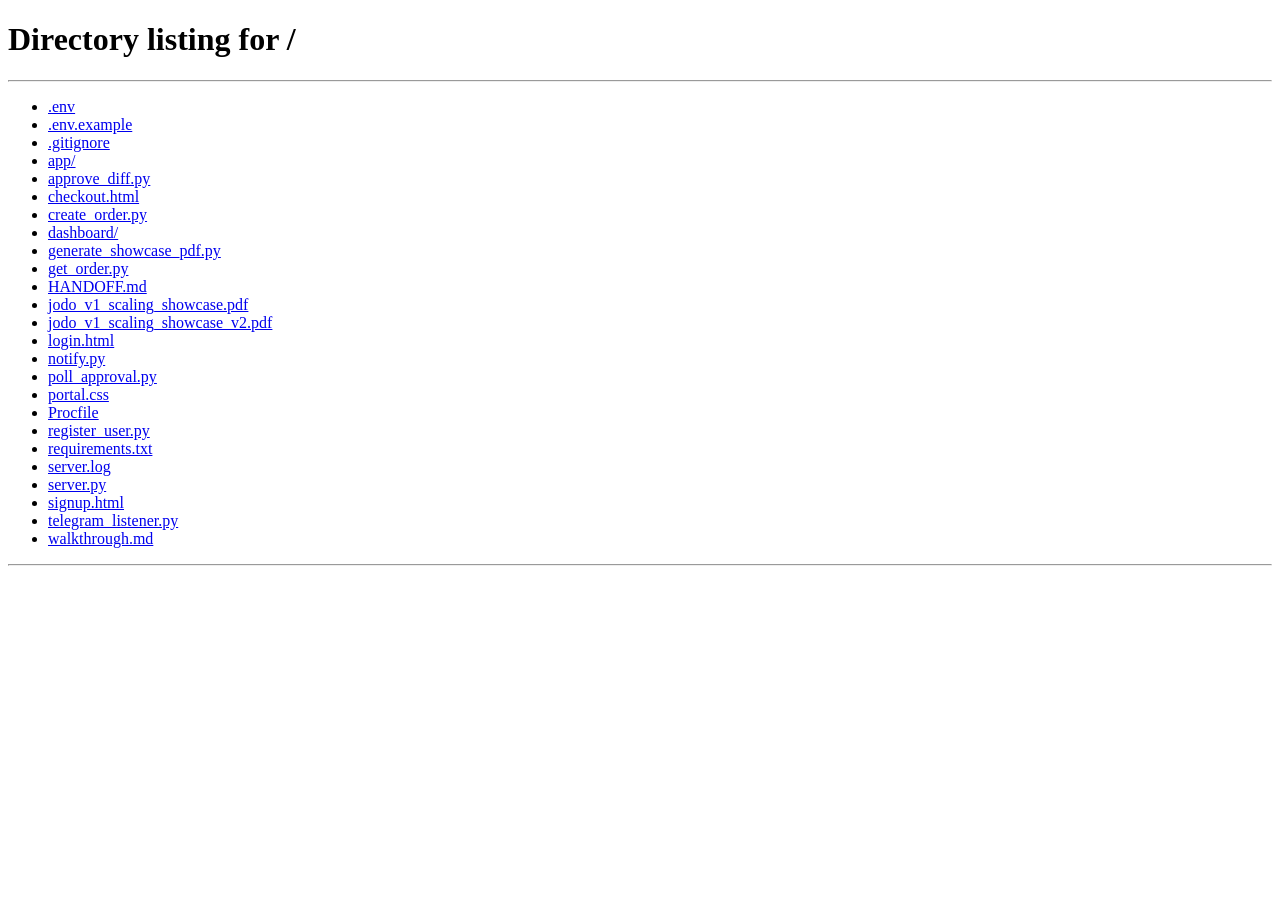
==== dashboard/index.html @ 1eba7fa5 "Initialize Jodo Sandbox Evolution V5 - Cloud Ready" ====
<!DOCTYPE html>
<html lang="en">
<head>
    <meta charset="UTF-8">
    <meta name="viewport" content="width=device-width, initial-scale=1.0">
    <title>Jodo | Developer Dashboard</title>
    <link rel="stylesheet" href="/dashboard/index.css">
    <link rel="stylesheet" href="/dashboard/playground.css">
    <link rel="stylesheet" href="https://cdnjs.cloudflare.com/ajax/libs/font-awesome/6.4.0/css/all.min.css">
</head>
<body>
    <div class="app-container">
        <!-- Sidebar -->
        <aside class="sidebar">
            <div class="logo">
                <div class="logo-icon">
                    <i class="fas fa-bolt"></i>
                </div>
                <span>Jodo <span style="font-size: 0.6rem; background: var(--secondary); padding: 2px 6px; border-radius: 10px; vertical-align: middle; margin-left: 4px; font-weight: 800; letter-spacing: 0.5px;">BETA</span></span>
            </div>
            <nav>
                <ul class="nav-links">
                    <li><a href="#" class="nav-item active" data-tab="overview"><i class="fas fa-home"></i> Overview</a></li>
                    <li><a href="#" class="nav-item" data-tab="api-keys"><i class="fas fa-key"></i> API Keys <span style="font-size: 0.5rem; background: #3b82f6; padding: 1px 4px; border-radius: 4px; position: relative; top: -5px; font-weight: 800;">NEW</span></a></li>
                    <li><a href="#" class="nav-item" data-tab="playground"><i class="fas fa-vial"></i> API Playground</a></li>
                    <li><a href="#" class="nav-item" data-tab="transactions"><i class="fas fa-receipt"></i> Transactions</a></li>
                    <li><a href="#" class="nav-item" data-tab="webhooks"><i class="fas fa-link"></i> Webhooks & Logs</a></li>
                    <li><a href="#" class="nav-item" data-tab="docs"><i class="fas fa-book"></i> Documentation</a></li>
                </ul>
            </nav>
        </aside>

        <!-- Main Content -->
        <main class="main-content">
            <header class="animate">
                <div>
                    <h1 id="welcome-heading" style="font-size: 2rem; margin-bottom: 0.5rem;">Welcome back, Developer</h1>
                    <p style="color: var(--text-muted);">Manage your Jodo integrations and test your flows.</p>
                </div>
                <div class="env-badge" style="background: rgba(99, 102, 241, 0.1); color: #818cf8; padding: 6px 12px; border-radius: 20px; font-size: 0.75rem; font-weight: 700; border: 1px solid rgba(99, 102, 241, 0.2); display: flex; align-items: center; gap: 6px;">
                    <span style="width: 8px; height: 8px; background: #6366f1; border-radius: 50%; display: inline-block; box-shadow: 0 0 10px #6366f1;"></span>
                    SANDBOX MODE
                </div>
            </header>

            <!-- Overview Tab Content -->
            <div id="overview-tab" class="tab-content active">
                <!-- Stats Grid -->
                <div class="stats-grid animate" style="animation-delay: 0.1s;">
                    <div class="card">
                        <div class="stat-label">Total Requests (24h)</div>
                        <div class="stat-value" id="stat-total-requests">0</div>
                    </div>
                    <div class="card">
                        <div class="stat-label">Success Rate</div>
                        <div class="stat-value" id="stat-success-rate" style="color: #10b981;">100%</div>
                    </div>
                    <div class="card">
                        <div class="stat-label">Avg. Latency</div>
                        <div class="stat-value" id="stat-avg-latency" style="color: var(--secondary);">0ms</div>
                    </div>
                </div>

                <!-- API Key Section (Mini) -->
                <section class="card animate" style="animation-delay: 0.2s;">
                    <div style="display: flex; justify-content: space-between; align-items: center; margin-bottom: 1.5rem;">
                        <h2 style="font-size: 1.25rem;">API Credentials (Sandbox)</h2>
                        <button class="btn-primary" onclick="switchTab('api-keys')">View All Keys</button>
                    </div>
                    <div class="api-key-container">
                        <label style="font-size: 0.75rem; color: var(--text-muted); text-transform: uppercase;">API Key</label>
                        <div class="key-row">
                            <span class="key-value" id="mini-key-display">jodo_sb_••••••••••••</span>
                        </div>
                    </div>
                </section>
            </div>

            <!-- API Keys Tab Content -->
            <div id="api-keys-tab" class="tab-content" style="display: none;">
                <section class="card">
                    <div style="display: flex; justify-content: space-between; align-items: center; margin-bottom: 1.5rem;">
                        <h2 style="font-size: 1.3rem;">Manage Keys</h2>
                        <button class="btn-primary" id="generate-keys-btn">Generate New Key</button>
                    </div>
                    <!-- Full API Key rows here -->
                    <div class="api-key-container">
                        <label style="font-size: 0.75rem; color: var(--text-muted); text-transform: uppercase;">API Base URL</label>
                        <div class="key-row">
                            <span class="key-value" id="sb-base-url-display">https://ext.devtest1.jodopay.com</span>
                            <button class="copy-btn" onclick="copyText('https://ext.devtest1.jodopay.com', 'Base URL')">Copy</button>
                        </div>

                        <label style="font-size: 0.75rem; color: var(--text-muted); text-transform: uppercase; margin-top: 1.5rem; display: block;">Authorization Header</label>
                        <div class="key-row">
                            <span class="key-value" id="sb-auth-header-display">Basic ••••••••••••••••••••••••••••••••</span>
                            <button class="copy-btn" onclick="copyToClipboard('sb-auth-header-display', 'Auth Header')">Copy</button>
                        </div>

                        <label style="font-size: 0.75rem; color: var(--text-muted); text-transform: uppercase; margin-top: 1.5rem; display: block;">API Key</label>
                        <div class="key-row">
                            <span class="key-value" id="sb-key-display">jodo_sb_••••••••••••</span>
                            <button class="copy-btn" onclick="copyToClipboard('sb-key-display', 'API Key')">Copy</button>
                        </div>

                        <label style="font-size: 0.75rem; color: var(--text-muted); text-transform: uppercase; margin-top: 1.5rem; display: block;">API Secret</label>
                        <div class="key-row">
                            <span class="key-value" id="sb-secret-display">••••••••••••••••••••••••••••••••</span>
                            <button class="copy-btn" id="reveal-secret-btn">Reveal</button>
                        </div>
                    </div>
                </section>
            </div>

            <!-- Playground Tab Content -->
            <div id="playground-tab" class="tab-content" style="display: none;">
                <h2 style="font-size: 1.5rem; margin-bottom: 1rem;">API Playground</h2>
                <div class="playground-container">
                    <div class="api-list" id="api-list">
                        <!-- Populated by playground.js -->
                    </div>
                    <div class="api-details">
                        <div class="editor-pane">
                            <div class="pane-header">
                                <span id="endpoint-display" style="color: var(--secondary);">/api/v1/...</span>
                                <div style="display: flex; gap: 0.75rem;">
                                    <button id="copy-curl-btn" class="btn-primary" style="background: rgba(255,255,255,0.1); color: white; border: 1px solid var(--border); box-shadow: none; padding: 0.5rem 1rem;">Copy Curl</button>
                                    <button id="run-btn" class="btn-primary" style="padding: 0.5rem 1rem;">Send Request</button>
                                </div>
                            </div>
                            <textarea id="json-editor" class="json-editor" placeholder="{ ... }"></textarea>
                        </div>
                        <div class="response-pane">
                            <div class="pane-header">Response</div>
                            <pre id="response-body" class="json-response">// Response will appear here</pre>
                        </div>
                    </div>
                </div>
            </div>

            <!-- Transactions Tab Content -->
            <div id="transactions-tab" class="tab-content" style="display: none;">
                <section class="card animate">
                    <div style="display: flex; justify-content: space-between; align-items: center; margin-bottom: 2rem;">
                        <h2 style="font-size: 1.5rem;">Transaction History</h2>
                        <div class="filters">
                            <button class="btn-secondary" style="font-size: 0.8rem; padding: 4px 12px; border: 1px solid var(--border); border-radius: 4px;">Filter</button>
                            <button class="btn-secondary" onclick="loadTransactions()" style="font-size: 0.8rem; padding: 4px 12px; border: 1px solid var(--border); border-radius: 4px; margin-left: 8px;">Refresh</button>
                        </div>
                    </div>
                    <div class="table-container">
                        <table style="width: 100%; border-collapse: collapse; text-align: left;">
                            <thead style="background: rgba(255,255,255,0.05);">
                                <tr>
                                    <th style="padding: 12px; font-size: 0.75rem; color: var(--text-muted); text-transform: uppercase;">Order ID</th>
                                    <th style="padding: 12px; font-size: 0.75rem; color: var(--text-muted); text-transform: uppercase;">Amount</th>
                                    <th style="padding: 12px; font-size: 0.75rem; color: var(--text-muted); text-transform: uppercase;">Status</th>
                                    <th style="padding: 12px; font-size: 0.75rem; color: var(--text-muted); text-transform: uppercase;">Gateway</th>
                                    <th style="padding: 12px; font-size: 0.75rem; color: var(--text-muted); text-transform: uppercase;">Date</th>
                                </tr>
                            </thead>
                            <tbody id="transaction-list">
                                <!-- Populated by JS -->
                            </tbody>
                        </table>
                    </div>
                </section>
            </div>

            <!-- Webhooks Tab Content -->
            <div id="webhooks-tab" class="tab-content" style="display: none;">
                <div class="grid-2" style="display: grid; grid-template-columns: 1fr 1fr; gap: 24px;">
                    <section class="card">
                        <h2 style="font-size: 1.25rem; margin-bottom: 1.5rem;">Webhook Endpoints</h2>
                        <div style="display: flex; gap: 10px; margin-bottom: 20px;">
                        <input type="text" id="webhook-url-input" placeholder="https://your-api.com/webhook" style="flex: 1; padding: 12px; border-radius: 8px; background: rgba(255,255,255,0.05); border: 1px solid rgba(255,255,255,0.1); color: white;">
                        <button class="btn-primary" onclick="addWebhook()">Add Webhook</button>
                    </div>
                    <!-- Webhook Events -->
                    <div style="margin-bottom: 20px; display: flex; gap: 15px; font-size: 0.8rem; color: var(--text-muted);">
                        <span>Events:</span>
                        <label style="display: flex; align-items: center; gap: 5px; cursor: pointer; color: white;">
                            <input type="checkbox" name="webhook-event" value="order.payment.debited" checked> Debited
                        </label>
                        <label style="display: flex; align-items: center; gap: 5px; cursor: pointer; color: white;">
                            <input type="checkbox" name="webhook-event" value="order.payment.settled" checked> Settled
                        </label>
                        <label style="display: flex; align-items: center; gap: 5px; cursor: pointer; color: white;">
                            <input type="checkbox" name="webhook-event" value="order.payment.failed" checked> Failed
                        </label>
                    </div>
                        <div id="endpoint-list" class="endpoint-list">
                            <!-- Populated by JS -->
                        </div>
                    </section>

                    <section class="card">
                        <div style="display: flex; justify-content: space-between; align-items: center; margin-bottom: 1.5rem;">
                            <h2 style="font-size: 1.25rem;">Delivery Logs</h2>
                            <button class="btn-secondary" onclick="loadWebhookLogs()" style="padding: 4px 12px; font-size: 0.7rem;">Refresh</button>
                        </div>
                        <div id="webhook-logs" class="logs-container">
                            <!-- Populated by JS -->
                        </div>
                    </section>
                </div>
            </div>

            <!-- Log Viewer Modal -->
            <div id="log-viewer" class="modal" style="display: none; position: fixed; top: 0; left: 0; width: 100%; height: 100%; background: rgba(0,0,0,0.8); backdrop-filter: blur(10px); z-index: 100; align-items: center; justify-content: center;">
                <div class="card" style="width: 90%; max-width: 800px; max-height: 80vh; overflow-y: auto;">
                    <div style="display: flex; justify-content: space-between; align-items: center; margin-bottom: 24px;">
                        <h3 id="modal-title">Log Details</h3>
                        <button onclick="document.getElementById('log-viewer').style.display='none'" style="background: none; border: none; color: white; cursor: pointer; font-size: 1.5rem;">&times;</button>
                    </div>
                    <pre id="modal-content" style="background: rgba(0,0,0,0.3); padding: 1.5rem; border-radius: 12px; font-family: monospace; font-size: 0.85rem; overflow-x: auto;"></pre>
                </div>
            </div>

            <!-- Documentation Tab -->
            <div id="docs-tab" class="tab-content" style="display: none;">
                <div class="docs-container animate">
                    <nav class="docs-sidebar">
                        <div style="font-size: 0.7rem; color: var(--text-muted); text-transform: uppercase; margin-bottom: 1rem; letter-spacing: 1px;">Contents</div>
                        <a href="#events" class="docs-sidebar-link active">Webhook Events</a>
                        <a href="#reliability" class="docs-sidebar-link">Reliability & Retries</a>
                        <a href="#idempotency" class="docs-sidebar-link">Idempotency</a>
                        <a href="#security" class="docs-sidebar-link">Security & Signatures</a>
                        <a href="#failures" class="docs-sidebar-link">Handling Failures</a>
                    </nav>

                    <div class="docs-content">
                        <!-- Events Section -->
                        <section id="events" class="docs-section">
                            <h2>Order-based Integration</h2>
                            <p>Jodo sends real-time notifications for Pay Order events. This is the primary integration method for current sandbox testing.</p>
                            
                            <h3>Available Events</h3>
                            <div class="code-snippet">
                                <div class="code-label">Example JSON</div>
                                <pre>"event": "order.payment.debited"
"data": {
    "id": "pay_8607c3cb94ae",
    "order_id": "order_fd8ebc8f1e27",
    "amount": 1500,
    "status": "paid"
}</pre>
                            </div>
                            <ul class="docs-list">
                                <li><i class="fas fa-check-circle"></i> <span class="event-tag">order.payment.debited</span> - Triggered when a Pay order payment is made.</li>
                                <li><i class="fas fa-check-circle"></i> <span class="event-tag">order.payment.settled</span> - Triggered when a Pay order payment is settled to the bank account.</li>
                            </ul>
                        </section>

                        <!-- Reliability Section -->
                        <section id="reliability" class="docs-section">
                            <h2>Reliability & Retries</h2>
                            <p>To ensure events are delivered successfully, Jodo implements a robust retry policy. We consider delivery successful only when your system returns an <strong>HTTP 200 OK</strong>.</p>
                            <div class="info-alert">
                                <i class="fas fa-info-circle"></i>
                                <div>
                                    <strong>Retry Policy:</strong> Jodo retries up to 5 times over a period of 3 days. Retries happen at 6-hour and 24-hour intervals.
                                </div>
                            </div>
                        </section>

                        <!-- Idempotency Section -->
                        <section id="idempotency" class="docs-section">
                            <h2>Ensure Idempotency</h2>
                            <p>Due to the retry logic, your system might receive the same event multiple times. You should ensure that your application handles this gracefully without duplicate processing.</p>
                            <div class="info-alert">
                                <i class="fas fa-lightbulb"></i>
                                <div>
                                    <strong>Best Practice:</strong> Always check the Order ID or Payment ID before updating your database. Return 200 OK even if the event was already processed.
                                </div>
                            </div>
                        </section>

                        <!-- Security Section -->
                        <section id="security" class="docs-section">
                            <h2>Security & Signatures</h2>
                            <p>We provide multiple options to verify that requests are coming from Jodo:</p>
                            
                            <h3>1. IP Whitelisting</h3>
                            <p>Configure your firewall to allow traffic from the following IP addresses:</p>
                            <div style="display: grid; grid-template-columns: 1fr 1fr; gap: 20px;">
                                <div class="card" style="padding: 1rem;">
                                    <div style="font-size: 0.7rem; color: var(--secondary); text-transform: uppercase;">UAT Environments</div>
                                    <pre style="font-size: 0.8rem; margin-top: 8px;">3.108.86.33
13.127.40.177
65.0.77.215</pre>
                                </div>
                                <div class="card" style="padding: 1rem;">
                                    <div style="font-size: 0.7rem; color: #10b981; text-transform: uppercase;">Production</div>
                                    <pre style="font-size: 0.8rem; margin-top: 8px;">3.6.234.242
3.111.80.40
13.232.24.175</pre>
                                </div>
                            </div>

                            <h3>2. Signature Verification</h3>
                            <p>Use the <span class="event-tag">X-Jodo-Signature</span> header to verify the payload using your Webhook Secret and HMAC-SHA256.</p>
                        </section>

                        <!-- Failures Section -->
                        <section id="failures" class="docs-section">
                            <h2>Handling Failures</h2>
                            <p>If a webhook fails continuously (100 times in Production, 10 times in UAT), the subscription is automatically disabled to prevent system overload. You will receive an email notification for such events.</p>
                        </section>
                    </div>
                </div>
            </div>
        </main>
    </div>

    <script src="/dashboard/dashboard.js"></script>
    <script src="/dashboard/playground.js"></script>
</body>
</html>
---- dashboard/index.css ----
@import url('https://fonts.googleapis.com/css2?family=Inter:wght@300;400;500;600;700&display=swap');

:root {
    --bg-main: #0f172a;
    --bg-card: rgba(30, 41, 59, 0.7);
    --primary: #3b82f6;
    --primary-glow: rgba(59, 130, 246, 0.5);
    --secondary: #06b6d4;
    --accent: #8b5cf6;
    --text-main: #f8fafc;
    --text-muted: #94a3b8;
    --border: rgba(255, 255, 255, 0.1);
    --glass-bg: rgba(255, 255, 255, 0.05);
    --glass-blur: blur(12px);
    --transition: all 0.3s cubic-bezier(0.4, 0, 0.2, 1);
}

* {
    margin: 0;
    padding: 0;
    box-sizing: border-box;
    font-family: 'Inter', sans-serif;
}

body {
    background-color: var(--bg-main);
    color: var(--text-main);
    overflow-x: hidden;
    min-height: 100vh;
}

/* Background Gradients */
body::before {
    content: '';
    position: fixed;
    top: -10%;
    right: -10%;
    width: 60%;
    height: 60%;
    background: radial-gradient(circle, rgba(59, 130, 246, 0.15) 0%, transparent 70%);
    z-index: -1;
    pointer-events: none;
}

body::after {
    content: '';
    position: fixed;
    bottom: -10%;
    left: -10%;
    width: 50%;
    height: 50%;
    background: radial-gradient(circle, rgba(139, 92, 246, 0.1) 0%, transparent 70%);
    z-index: -1;
    pointer-events: none;
}

.app-container {
    display: flex;
    min-height: 100vh;
}

/* Sidebar */
.sidebar {
    width: 260px;
    background: var(--glass-bg);
    backdrop-filter: var(--glass-blur);
    border-right: 1px solid var(--border);
    padding: 2rem 1.5rem;
    display: flex;
    flex-direction: column;
    position: sticky;
    top: 0;
    height: 100vh;
}

.logo {
    display: flex;
    align-items: center;
    gap: 0.75rem;
    font-size: 1.5rem;
    font-weight: 700;
    color: var(--text-main);
    margin-bottom: 3rem;
}

.logo-icon {
    width: 32px;
    height: 32px;
    background: linear-gradient(135deg, var(--primary), var(--secondary));
    border-radius: 8px;
    display: flex;
    align-items: center;
    justify-content: center;
    box-shadow: 0 4px 12px var(--primary-glow);
}

.nav-links {
    list-style: none;
    display: flex;
    flex-direction: column;
    gap: 0.5rem;
}

.nav-item {
    padding: 0.75rem 1rem;
    border-radius: 10px;
    color: var(--text-muted);
    text-decoration: none;
    font-weight: 500;
    transition: var(--transition);
    display: flex;
    align-items: center;
    gap: 0.75rem;
}

.nav-item:hover {
    background: var(--glass-bg);
    color: var(--text-main);
}

.nav-item.active {
    background: rgba(59, 130, 246, 0.15);
    color: var(--primary);
    border: 1px solid rgba(59, 130, 246, 0.2);
}

/* Main Content */
.main-content {
    flex: 1;
    padding: 2.5rem;
    max-width: 1200px;
    margin: 0 auto;
    width: 100%;
}

header {
    display: flex;
    justify-content: space-between;
    align-items: center;
    margin-bottom: 3rem;
}

.env-toggle {
    background: var(--bg-card);
    padding: 0.4rem;
    border-radius: 100px;
    border: 1px solid var(--border);
    display: flex;
    gap: 0.5rem;
}

.toggle-btn {
    padding: 0.5rem 1.5rem;
    border-radius: 100px;
    border: none;
    cursor: pointer;
    font-size: 0.875rem;
    font-weight: 600;
    transition: var(--transition);
    background: transparent;
    color: var(--text-muted);
}

.toggle-btn.active.sandbox {
    background: #f59e0b;
    color: white;
    box-shadow: 0 4px 12px rgba(245, 158, 11, 0.3);
}

.toggle-btn.active.live {
    background: #10b981;
    color: white;
    box-shadow: 0 4px 12px rgba(16, 185, 129, 0.3);
}

/* Cards */
.stats-grid {
    display: grid;
    grid-template-columns: repeat(auto-fit, minmax(240px, 1fr));
    gap: 1.5rem;
    margin-bottom: 2.5rem;
}

.card {
    background: var(--bg-card);
    backdrop-filter: var(--glass-blur);
    border: 1px solid var(--border);
    border-radius: 16px;
    padding: 1.5rem;
    transition: var(--transition);
}

.card:hover {
    transform: translateY(-4px);
    border-color: rgba(59, 130, 246, 0.3);
    box-shadow: 0 10px 30px rgba(0, 0, 0, 0.2);
}

.stat-label {
    color: var(--text-muted);
    font-size: 0.875rem;
    margin-bottom: 0.5rem;
}

.stat-value {
    font-size: 1.5rem;
    font-weight: 700;
}

/* API Key Section */
.api-key-container {
    margin-top: 2rem;
}

.key-row {
    background: rgba(15, 23, 42, 0.5);
    padding: 1rem 1.25rem;
    border-radius: 12px;
    border: 1px solid var(--border);
    display: flex;
    justify-content: space-between;
    align-items: center;
    margin-bottom: 1rem;
}

.key-value {
    font-family: 'Courier New', monospace;
    color: var(--secondary);
    letter-spacing: 1px;
}

.copy-btn {
    background: transparent;
    border: 1px solid var(--border);
    color: var(--text-main);
    padding: 0.4rem 0.8rem;
    border-radius: 6px;
    cursor: pointer;
    font-size: 0.75rem;
    transition: var(--transition);
}

.copy-btn:hover {
    background: var(--glass-bg);
    border-color: var(--primary);
}

/* Interactive Elements */
.btn-primary {
    background: linear-gradient(135deg, var(--primary), var(--secondary));
    color: white;
    border: none;
    padding: 0.8rem 2rem;
    border-radius: 10px;
    font-weight: 600;
    cursor: pointer;
    transition: var(--transition);
    box-shadow: 0 4px 15px var(--primary-glow);
}

.btn-primary:hover {
    transform: scale(1.02);
    box-shadow: 0 6px 20px var(--primary-glow);
}

/* Animation */
@keyframes fadeIn {
    from { opacity: 0; transform: translateY(10px); }
    to { opacity: 1; transform: translateY(0); }
}

.animate {
    animation: fadeIn 0.5s ease forwards;
}

/* PG Selector Styles */
.pg-selector {
    display: flex;
    align-items: center;
    gap: 0.5rem;
    background: rgba(255, 255, 255, 0.03);
    padding: 4px 10px;
    border-radius: 8px;
    border: 1px solid var(--border);
    margin-right: 1rem;
}

.pg-selector label {
    font-size: 0.7rem;
    text-transform: uppercase;
    letter-spacing: 0.5px;
    color: var(--text-muted);
}

.pg-selector select {
    cursor: pointer;
    transition: var(--transition);
}

.pg-selector select:hover {
    border-color: var(--primary);
}

/* Documentation Tab Styles */
.docs-container {
    display: flex;
    gap: 2.5rem;
    align-items: flex-start;
}

.docs-sidebar {
    width: 240px;
    position: sticky;
    top: 2rem;
    background: var(--glass-bg);
    border: 1px solid var(--border);
    border-radius: 12px;
    padding: 1.5rem;
    display: flex;
    flex-direction: column;
    gap: 0.5rem;
}

.docs-sidebar-link {
    color: var(--text-muted);
    text-decoration: none;
    font-size: 0.875rem;
    padding: 0.5rem 0.75rem;
    border-radius: 6px;
    transition: var(--transition);
}

.docs-sidebar-link:hover {
    color: var(--text-main);
    background: rgba(255, 255, 255, 0.05);
}

.docs-sidebar-link.active {
    color: var(--secondary);
    background: rgba(6, 182, 212, 0.1);
}

.docs-content {
    flex: 1;
    max-width: 800px;
}

.docs-section {
    margin-bottom: 4rem;
    scroll-margin-top: 2rem;
}

.docs-section h2 {
    font-size: 1.75rem;
    margin-bottom: 1.5rem;
    background: linear-gradient(135deg, var(--text-main), var(--text-muted));
    -webkit-background-clip: text;
    -webkit-text-fill-color: transparent;
}

.docs-section h3 {
    font-size: 1.2rem;
    margin: 2rem 0 1rem;
    color: var(--secondary);
}

.docs-section p {
    color: var(--text-muted);
    line-height: 1.6;
    margin-bottom: 1.5rem;
}

.code-snippet {
    background: #0a0f1d;
    border: 1px solid var(--border);
    border-radius: 12px;
    padding: 1.5rem;
    margin: 1.5rem 0;
    font-family: 'Courier New', monospace;
    font-size: 0.85rem;
    line-height: 1.5;
    overflow-x: auto;
    position: relative;
}

.code-label {
    position: absolute;
    top: 0;
    right: 1.5rem;
    background: var(--glass-bg);
    padding: 4px 10px;
    border-radius: 0 0 6px 6px;
    font-size: 0.65rem;
    color: var(--text-muted);
    text-transform: uppercase;
    letter-spacing: 1px;
}

.info-alert {
    background: rgba(59, 130, 246, 0.1);
    border-left: 4px solid var(--primary);
    padding: 1.25rem 1.5rem;
    border-radius: 0 12px 12px 0;
    margin: 2rem 0;
    display: flex;
    gap: 1rem;
    align-items: flex-start;
}

.info-alert i {
    color: var(--primary);
    margin-top: 3px;
}

.docs-list {
    list-style: none;
    display: flex;
    flex-direction: column;
    gap: 0.75rem;
    margin: 1.5rem 0;
}

.docs-list li {
    display: flex;
    gap: 0.75rem;
    color: var(--text-muted);
    font-size: 0.9rem;
}

.docs-list li i {
    color: var(--secondary);
    margin-top: 4px;
}

.event-tag {
    font-family: monospace;
    color: var(--secondary);
    background: rgba(6, 182, 212, 0.1);
    padding: 2px 6px;
    border-radius: 4px;
}
---- dashboard/playground.css ----
/* Playground Styles */
.playground-container {
    display: grid;
    grid-template-columns: 300px 1fr;
    gap: 1.5rem;
    margin-top: 2rem;
    height: 600px;
}

.api-list {
    background: var(--bg-card);
    border: 1px solid var(--border);
    border-radius: 12px;
    padding: 1rem;
    overflow-y: auto;
}

.api-group-title {
    font-size: 0.75rem;
    text-transform: uppercase;
    color: var(--text-muted);
    margin: 1rem 0 0.5rem;
    letter-spacing: 0.5px;
}

.api-item {
    padding: 0.6rem 0.8rem;
    border-radius: 8px;
    cursor: pointer;
    font-size: 0.875rem;
    transition: var(--transition);
    display: flex;
    align-items: center;
    gap: 0.5rem;
}

.api-item:hover {
    background: var(--glass-bg);
}

.api-item.active {
    background: rgba(59, 130, 246, 0.1);
    color: var(--primary);
}

.method-tag {
    font-size: 0.65rem;
    font-weight: 700;
    padding: 2px 6px;
    border-radius: 4px;
    text-transform: uppercase;
}

.method-post { background: rgba(16, 185, 129, 0.2); color: #10b981; }
.method-get { background: rgba(59, 130, 246, 0.2); color: #3b82f6; }
.method-patch { background: rgba(245, 158, 11, 0.2); color: #f59e0b; }
.method-delete { background: rgba(239, 68, 68, 0.2); color: #ef4444; }

.api-details {
    display: flex;
    flex-direction: column;
    gap: 1.5rem;
}

.editor-pane {
    background: #0a0f1e;
    border: 1px solid var(--border);
    border-radius: 12px;
    padding: 1rem;
    flex: 1;
    display: flex;
    flex-direction: column;
}

.pane-header {
    display: flex;
    justify-content: space-between;
    align-items: center;
    margin-bottom: 1rem;
    font-size: 0.875rem;
    font-weight: 600;
}

textarea.json-editor {
    flex: 1;
    background: transparent;
    border: none;
    color: #e2e8f0;
    font-family: 'Courier New', monospace;
    font-size: 0.875rem;
    resize: none;
    line-height: 1.5;
}

textarea.json-editor:focus {
    outline: none;
}

.response-pane {
    background: #0a0f1e;
    border: 1px solid var(--border);
    border-radius: 12px;
    padding: 1rem;
    height: 200px;
    overflow-y: auto;
}

pre.json-response {
    color: #10b981;
    font-family: 'Courier New', monospace;
    font-size: 0.875rem;
}
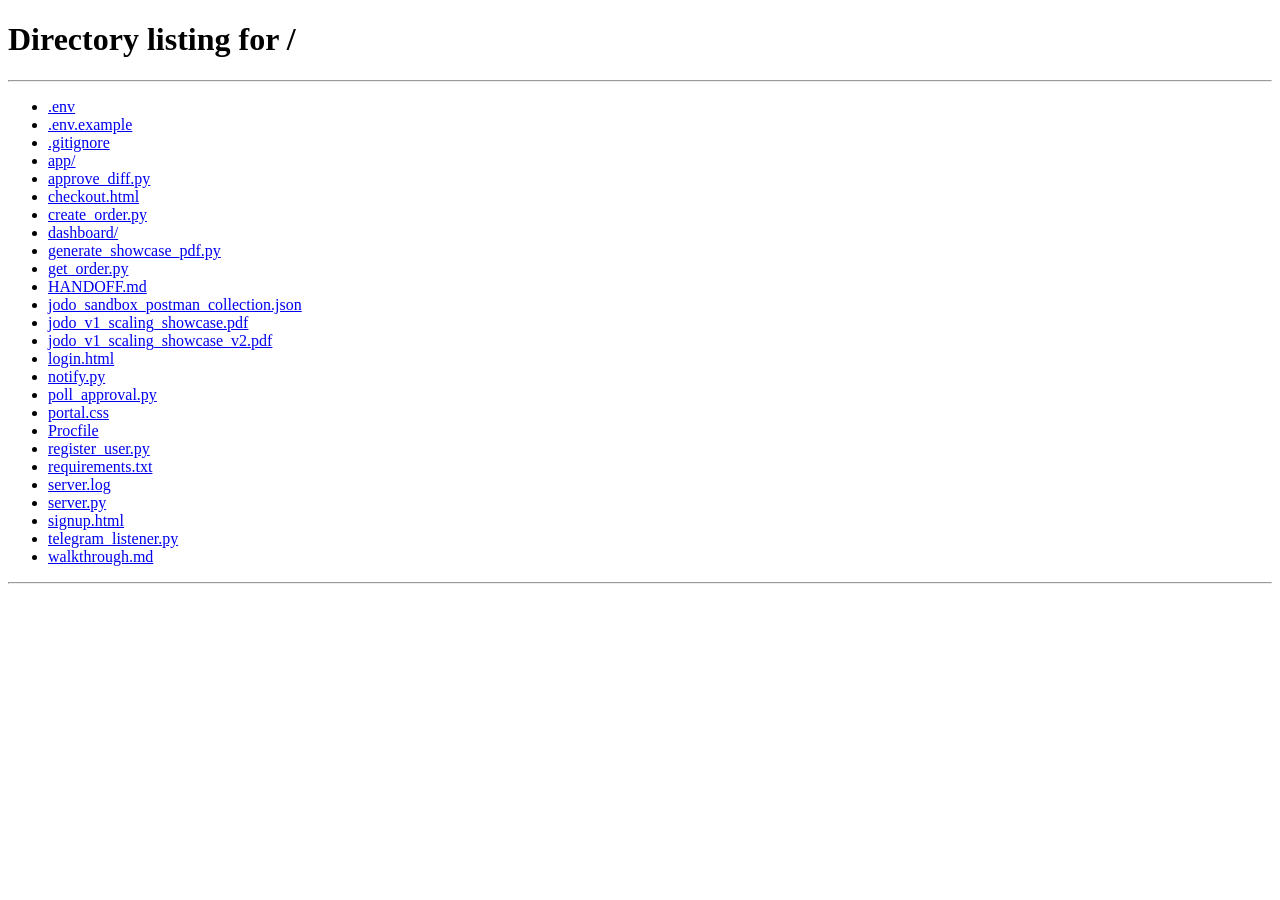
==== commit 4b5654f2: "Add Logout UI and persistent Master Sandbox Key" ====
--- a/dashboard/index.html
+++ b/dashboard/index.html
@@ -28,6 +28,10 @@
                     <li><a href="#" class="nav-item" data-tab="docs"><i class="fas fa-book"></i> Documentation</a></li>
                 </ul>
             </nav>
+            <div style="margin-top: auto; padding-top: 2rem;">
+                <hr style="border: 0; border-top: 1px solid rgba(255, 255, 255, 0.1); margin-bottom: 1.5rem;">
+                <a href="#" class="nav-item" onclick="handleLogout()" style="color: #ef4444;"><i class="fas fa-sign-out-alt"></i> Sign Out</a>
+            </div>
         </aside>
 
         <!-- Main Content -->
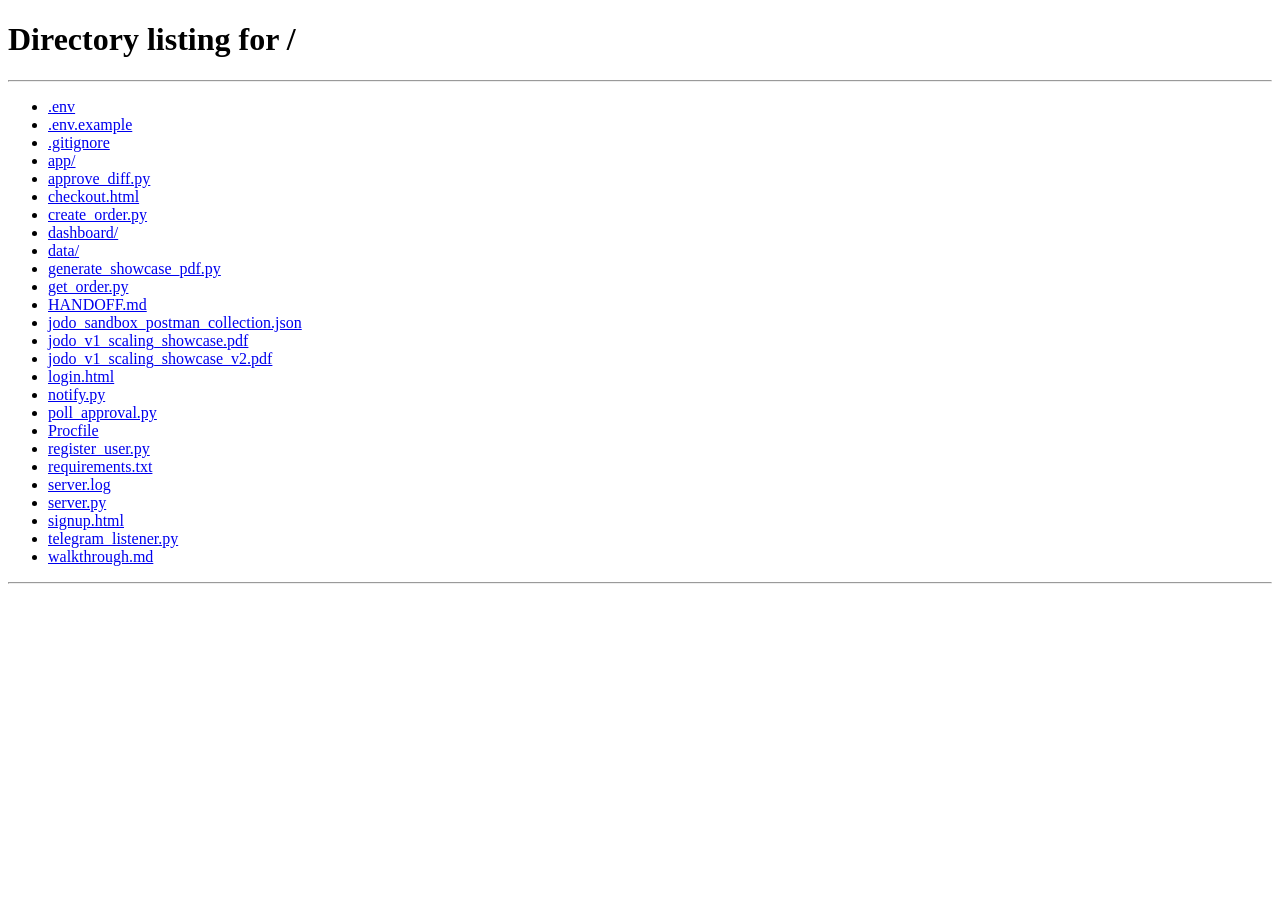
==== commit 1592ddea: "Enhanced Playground with clickable links and added Simulated Testing Instruments to Dashboard" ====
--- a/dashboard/index.html
+++ b/dashboard/index.html
@@ -78,6 +78,39 @@
                         </div>
                     </div>
                 </section>
+
+                <!-- Simulated Testing Instruments -->
+                <section class="card animate" style="animation-delay: 0.3s; margin-top: 2rem;">
+                    <div style="display: flex; justify-content: space-between; align-items: center; margin-bottom: 1.5rem;">
+                        <h2 style="font-size: 1.25rem;">Simulated Testing Instruments</h2>
+                        <span style="font-size: 0.7rem; color: #10b981; background: rgba(16, 185, 129, 0.1); padding: 4px 10px; border-radius: 12px; font-weight: 700;">LIVE SANDBOX</span>
+                    </div>
+                    <div style="display: grid; grid-template-columns: repeat(auto-fit, minmax(280px, 1fr)); gap: 20px;">
+                        <!-- Card Simulation -->
+                        <div style="background: rgba(255,255,255,0.03); padding: 1.5rem; border-radius: 12px; border: 1px solid rgba(255,255,255,0.05);">
+                            <div style="color: var(--secondary); font-size: 0.75rem; text-transform: uppercase; margin-bottom: 1rem; font-weight: 700;">Credit Card (Visa/Master)</div>
+                            <div style="font-family: monospace; font-size: 1.1rem; color: white; margin-bottom: 0.5rem; letter-spacing: 2px;">4242 4242 4242 4242</div>
+                            <div style="font-family: monospace; font-size: 0.9rem; color: var(--text-muted);">Exp: 12/30 • CVV: 123</div>
+                            <button class="copy-btn" onclick="copyText('4242424242424242', 'Card Number')" style="margin-top: 1rem; width: 100%; justify-content: center;">Copy Card</button>
+                        </div>
+                        
+                        <!-- UPI Simulation -->
+                        <div style="background: rgba(255,255,255,0.03); padding: 1.5rem; border-radius: 12px; border: 1px solid rgba(255,255,255,0.05);">
+                            <div style="color: #8b5cf6; font-size: 0.75rem; text-transform: uppercase; margin-bottom: 1rem; font-weight: 700;">UPI (Google Pay/PhonePe)</div>
+                            <div style="font-family: monospace; font-size: 1.1rem; color: white; margin-bottom: 0.5rem;">success@jodo</div>
+                            <div style="font-size: 0.8rem; color: var(--text-muted);">Supports any @upi format</div>
+                            <button class="copy-btn" onclick="copyText('success@jodo', 'UPI ID')" style="margin-top: 1rem; width: 100%; justify-content: center;">Copy UPI</button>
+                        </div>
+                        
+                        <!-- Net Banking Simulation -->
+                        <div style="background: rgba(255,255,255,0.03); padding: 1.5rem; border-radius: 12px; border: 1px solid rgba(255,255,255,0.05);">
+                            <div style="color: #f59e0b; font-size: 0.75rem; text-transform: uppercase; margin-bottom: 1rem; font-weight: 700;">Net Banking</div>
+                            <div style="font-family: monospace; font-size: 1rem; color: white; margin-bottom: 0.5rem;">User: jodo_tester</div>
+                            <div style="font-family: monospace; font-size: 1rem; color: white;">Pass: password123</div>
+                            <button class="copy-btn" onclick="copyText('jodo_tester', 'Username')" style="margin-top: 1rem; width: 100%; justify-content: center;">Copy User</button>
+                        </div>
+                    </div>
+                </section>
             </div>
 
             <!-- API Keys Tab Content -->
